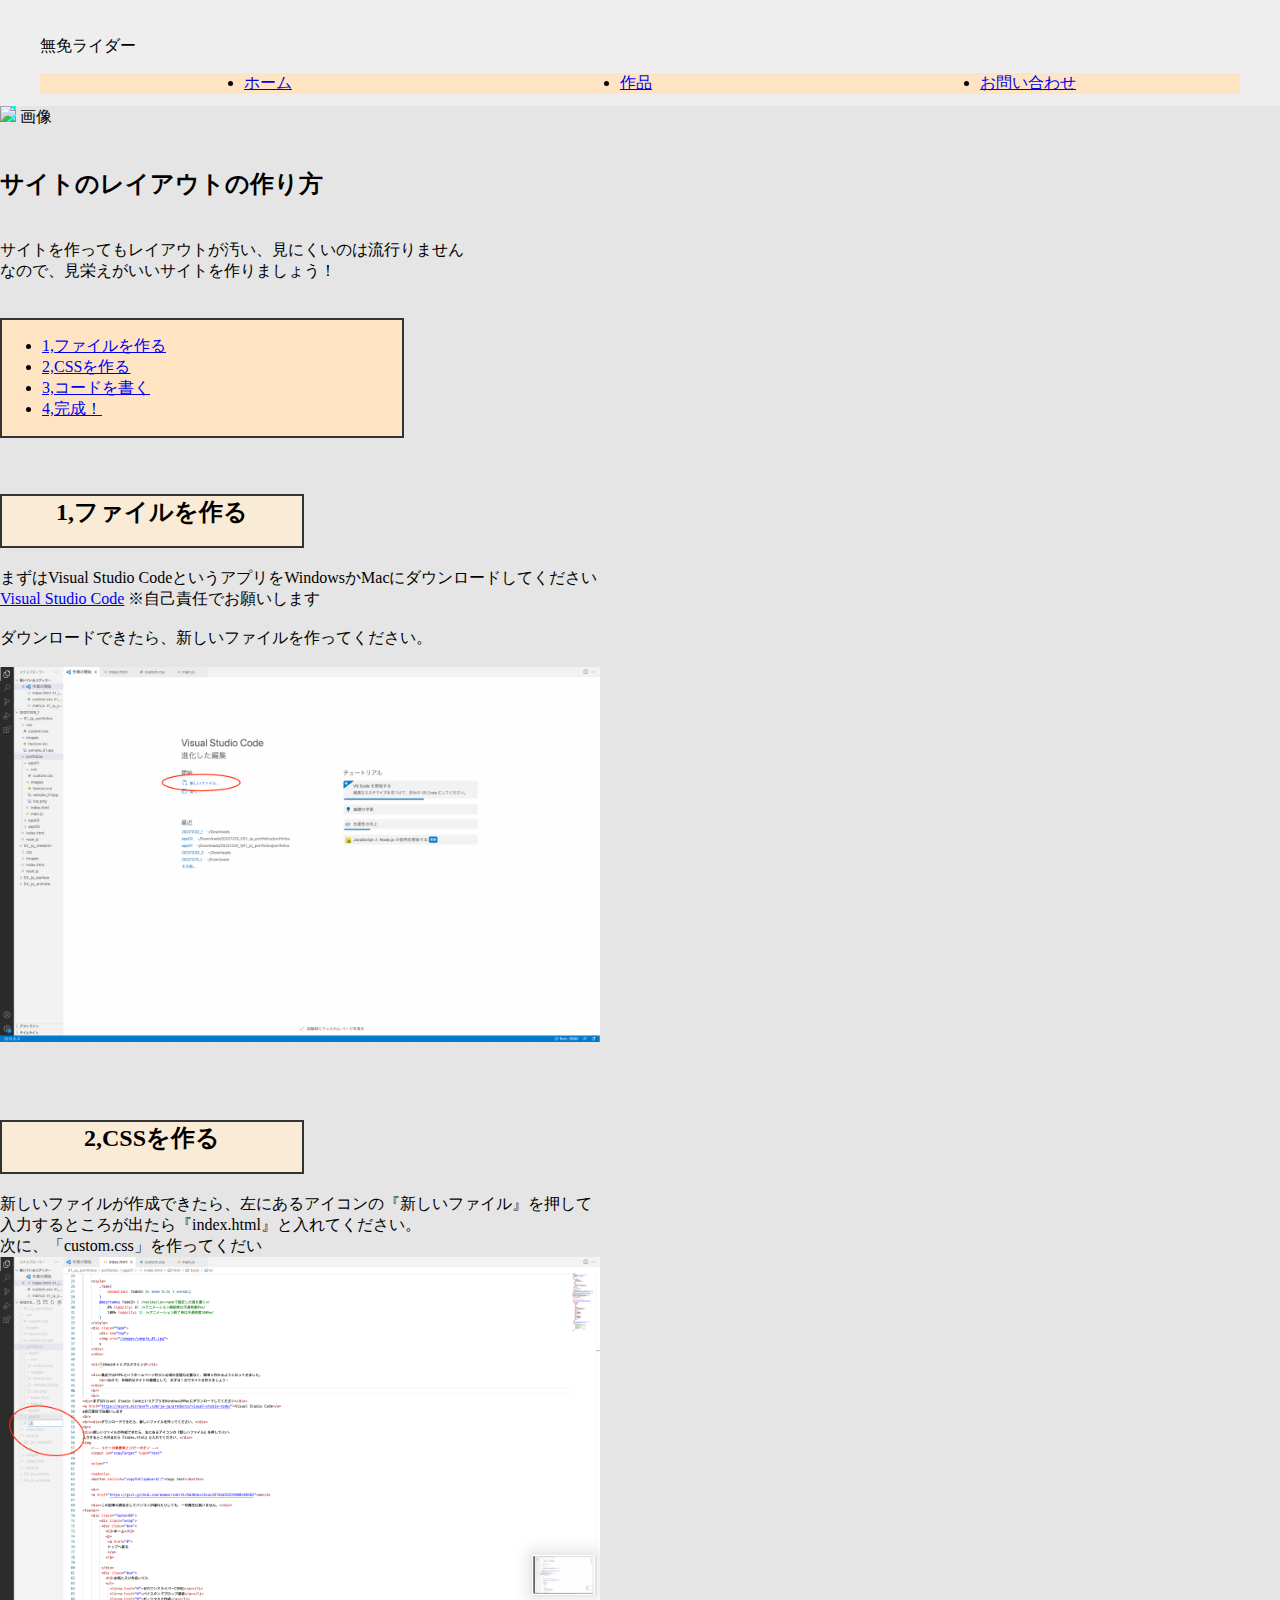
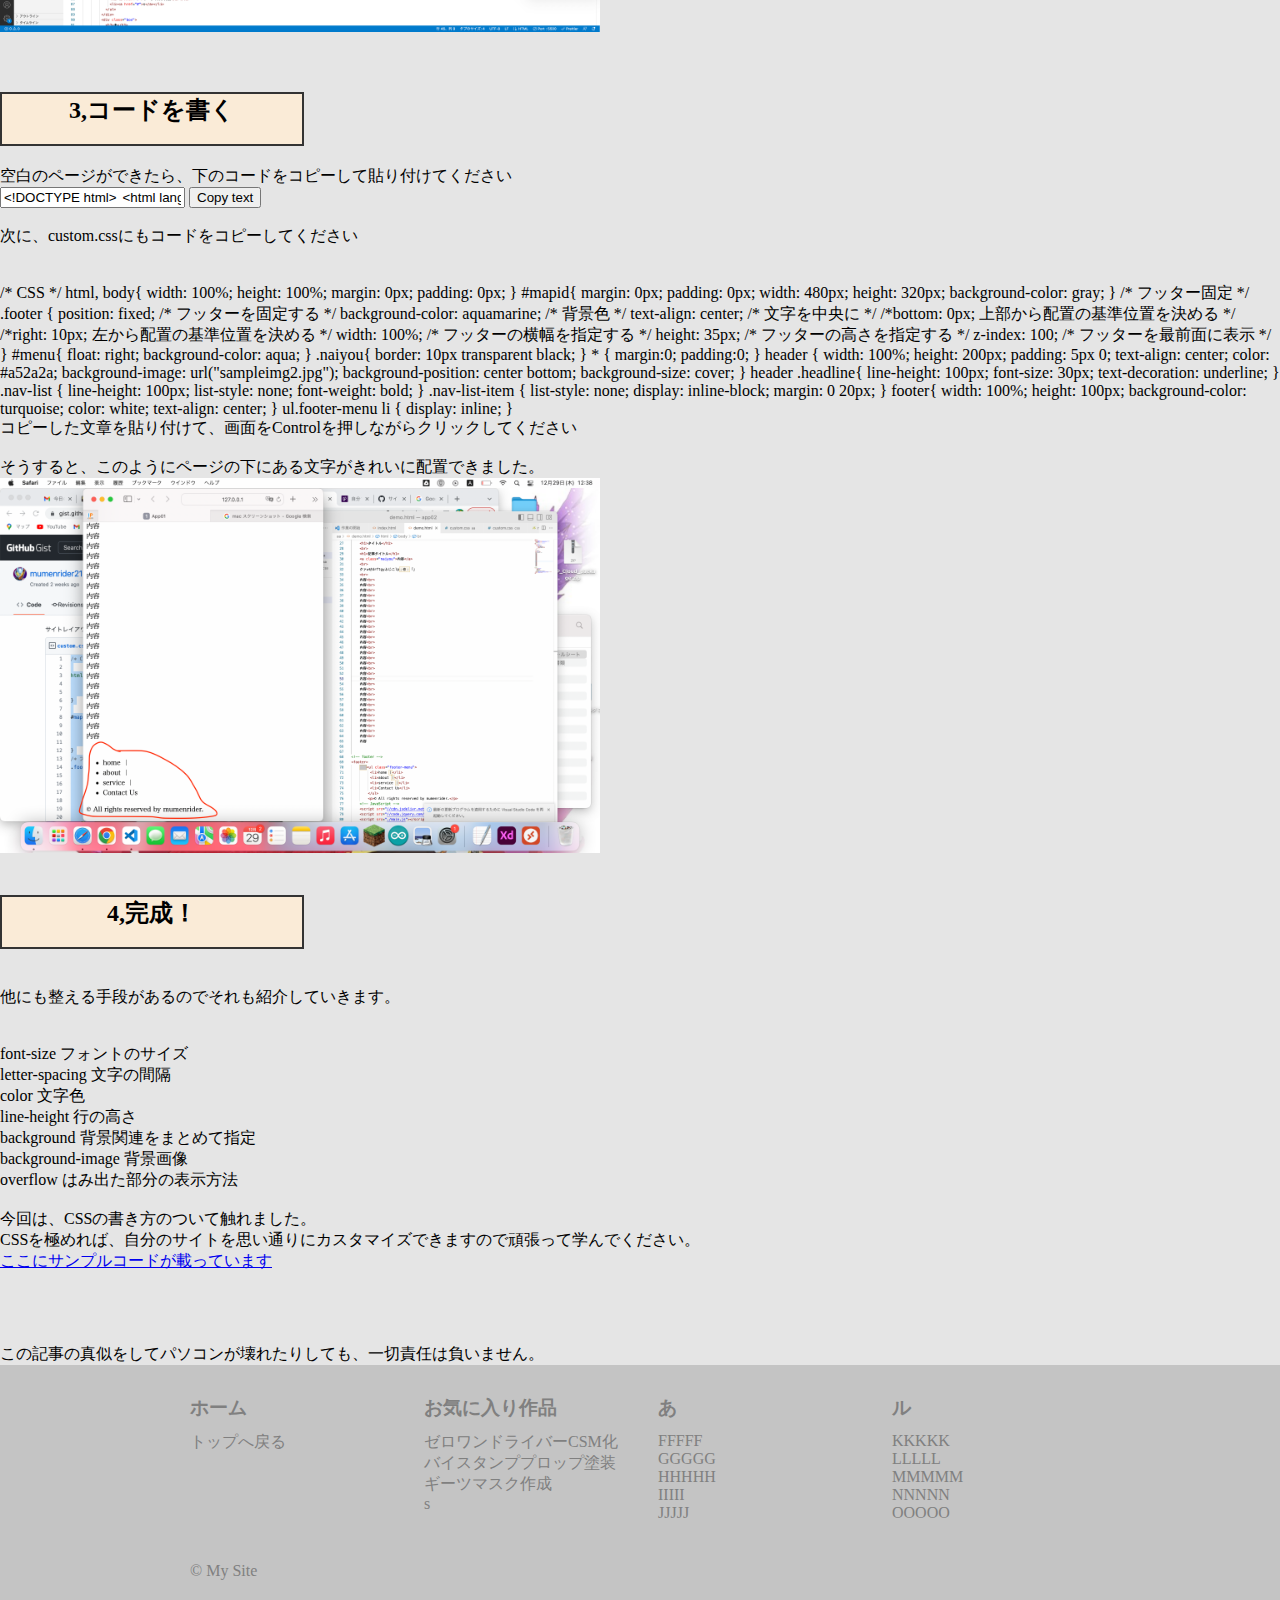
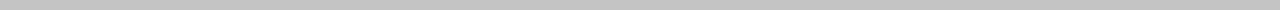
==== portfolios/app02/index.html @ 3cbd824f "Add files via upload" ====
<!DOCTYPE html>
<html lang="ja">
<head>
	<meta charset="UTF-8"/>
	<meta name="viewport" content="width=device-width, initial-scale=1">
	<link rel="shortcut icon" href="./images/favicon.ico">
	<title>App01</title>
	<!-- CSS -->
	<link rel="stylesheet" href="./css/custom.css">
</head>
<body>


	<header id="header">
		<div class="inner">
		  <p class="logo">無免ライダー</p>
		  <ul class="navi">
			<li><a href="#">ホーム</a></li>
			<li><a href="#">作品</a></li>
			<li><a href="#">お問い合わせ</a></li>
		  </ul>
		</div>
	  </header>

	<style>
		.fade{
			animation: fadeIn 2s ease 0.3s 1 normal;
		}
		@keyframes fadeIn { /*animation-nameで設定した値を書く*/
			0% {opacity: 0} /*アニメーション開始時は不透明度0%*/
			100% {opacity: 1} /*アニメーション終了時は不透明度100%*/
		}
	</style>
	<div class="fade">
		<div id="top">
		<img src="/01_jq_portfolios/portfolios/app01/images/sample_01.jp">
		画像
	</div>
	</div>

	<h5>サイトのレイアウトの作り方</h5>

	<div>サイトを作ってもレイアウトが汚い、見にくいのは流行りません
		<br>なので、見栄えがいいサイトを作りましょう！
	</div>
	<br>
	<br>
	<div id="menubay">
	<ul>
		<li> <a href="#1">1,ファイルを作る</a></li>
		<li><a href="#2">2,CSSを作る</a></li>
		<li><a href="#3">3,コードを書く</a></li>
		<li><a href="#4">4,完成！</a></li>


	</ul>
</div>
<br>
<br>
<h2 id="1">1,ファイルを作る</h2>
<div>まずはVisual Studio CodeというアプリをWindowsかMacにダウンロードしてください</div>
<a href="https://azure.microsoft.com/ja-jp/products/visual-studio-code/">Visual Studio Code</a>
※自己責任でお願いします
<br>
<br><div>ダウンロードできたら、新しいファイルを作ってください。</div>
<br>

<div id="img1">
<img src="/images/html.png">
</div>

<br>
<br>
<br>
<h2 id="2">2,CSSを作る</h2>
<div>新しいファイルが作成できたら、左にあるアイコンの『新しいファイル』を押して<br>
入力するところが出たら『index.html』と入れてください。
<br>
次に、「custom.css」を作ってくだい
</div>
<img src="/images/html2.png">
<br>
<br>
<br>
<h2 id="3">3,コードを書く</h2>
<div>空白のページができたら、下のコードをコピーして貼り付けてください</div>

    <!-- コピー対象要素とコピーボタン -->
    <input id="copyTarget" type="text" 

	value='<!DOCTYPE html>
	<html lang="ja">
	<head>
		<meta charset="UTF-8"/>
		<meta name="viewport" content="width=device-width, initial-scale=1">
		<link rel="shortcut icon" href="./images/favicon.ico">
		<title>App01</title>
		<!-- CSS -->
		<link rel="stylesheet" href="./css/custom.css">
	</head>
	<body>
		<div class="footer">
	
			<div id="logo">サイト</div>
			<br>
			<div id="menu">
				<select name="example">
					<option>メニュー</option>
					<option>選択肢のサンプル1</option>
					<option>選択肢のサンプル2</option>
					</select>
			</div>
		
		</div>
	
	
		<h1>タイトル</h1>
		<br>
		<h1>記事タイトル</h1>
		<a class="naiyou">内容</a>
		<br>
		クァwせdrftgyふじこlp；＠：「」
		<br>
		内容<br>
		内容<br>
		内容<br>
		内容<br>
		内容<br>
		内容<br>
		内容<br>
		内容<br>
		内容<br>
		内容<br>
		内容<br>
		内容<br>
		内容<br>
		内容<br>
		内容<br>
		内容<br>
		内容<br>
		内容<br>
		内容<br>
		内容<br>
		内容<br>
		内容<br>
		内容<br>
		内容<br>
		内容<br>
		内容<br>
		内容<br>
		内容<br>
		内容<br>
		内容<br>
		内容<br>
		内容
	
	
	<!-- footer -->
	<footer>
		　　<ul class="footer-menu">
			 <li>home ｜</li>
			 <li>about ｜</li>
			 <li>service ｜</li>
			 <li>Contact Us</li>
			</ul>
			<p>© All rights reserved by mumenrider.</p>
		<!-- JavaScript -->
		<script src="//cdn.jsdelivr.net/npm/axios@0.21.1/dist/axios.min.js"></script>
		<script src="//code.jquery.com/jquery-3.6.1.min.js"></script>
		<script src="./main.js"></script>
	</body>
	</html>'
	
	readonly>
    <button onclick="copyToClipboard()">Copy text</button>

	<br>
	<br>
	<div>次に、custom.cssにもコードをコピーしてください</div><br><br>
	<div>  /* CSS */

		html, body{
			width: 100%; height: 100%;
			margin: 0px; padding: 0px;
		}
		
		#mapid{
			margin: 0px; padding: 0px;
			width: 480px; height: 320px;
			background-color: gray;
		}
		/* フッター固定 */
		.footer {
			position: fixed; /* フッターを固定する */
			background-color: aquamarine; /* 背景色 */
			text-align: center; /* 文字を中央に */
			/*bottom: 0px;  上部から配置の基準位置を決める */
			/*right: 10px;  左から配置の基準位置を決める */
			width: 100%; /* フッターの横幅を指定する */
			height: 35px; /* フッターの高さを指定する */
			z-index: 100; /* フッターを最前面に表示 */
		  }
		  #menu{
		float: right;
		background-color: aqua;
		
		}
		.naiyou{
			border: 10px transparent black;
		}
		
		
		* {
			margin:0; padding:0;
		  }
		  header {
			width: 100%;
			height: 200px;
			padding: 5px 0;
			text-align: center;
			color: #a52a2a;
			background-image: url("sampleimg2.jpg");
			background-position: center bottom;
			background-size: cover;
		  }
		  header .headline{
			  line-height: 100px;
			  font-size: 30px;
			  text-decoration: underline;
		  }
		  .nav-list {
			  line-height: 100px;
			  list-style: none;
			  font-weight: bold;
		  }
		  .nav-list-item {
			list-style: none;
			display: inline-block;
			margin: 0 20px;
		  }
		  footer{
			  width: 100%;
			  height: 100px;
			  background-color: turquoise;
			  color: white;
			  text-align: center;
		  }
		  ul.footer-menu li {
		  display: inline;
		  }</div>
	
	<div>コピーした文章を貼り付けて、画面をControlを押しながらクリックしてください</div>
	<br><div>そうすると、このようにページの下にある文字がきれいに配置できました。</div>
	<img src="/portfolios/app02/images/1.png">
	<br>
	<br>
	<h2 id="4">4,完成！</h2>
	<br><div>他にも整える手段があるのでそれも紹介していきます。</div>
	<br>
	<br>font-size	フォントのサイズ
	<br>letter-spacing	文字の間隔
	<br>color	文字色
	<br>line-height	行の高さ
	<br>background	背景関連をまとめて指定
	<br>background-image	背景画像
	<br>overflow	はみ出た部分の表示方法
	<br>
	<br> 
<div>今回は、CSSの書き方のついて触れました。<br>
	CSSを極めれば、自分のサイトを思い通りにカスタマイズできますので頑張って学んでください。
</div>
	<a href="https://gist.github.com/mumenrider21/6a36dec12cac327ddd53235980c98563">ここにサンプルコードが載っています</a>

	<br>
	<br>




	<br>
	<br>
	<br>

	<div>この記事の真似をしてパソコンが壊れたりしても、一切責任は負いません。</div>
<footer>
	<div class="footer05">
		<div class="wrap">
		 <div class="box">
		   <h3>ホーム</h3>
		   <p>
			<a href="#">
			トップへ戻る
			</a>
		   </p>

		 </div>
		 <div class="box">
		   <h3>お気に入り作品</h3>
		   <ul>
			 <li><a href="#">ゼロワンドライバーCSM化</a></li>
			 <li><a href="#">バイスタンププロップ塗装</a></li>
			 <li><a href="#">ギーツマスク作成</a></li>
			 <li><a href="#">s</a></li>
		   </ul>
		 </div>
		 <div class="box">
		   <h3>あ</h3>
		   <ul>
		   <li><a href="#">FFFFF</a></li>
		   <li><a href="#">GGGGG</a></li>
		   <li><a href="#">HHHHH</a></li>
		   <li><a href="#">IIIII</a></li>
		   <li><a href="#">JJJJJ</a></li>
		   </ul>
		 </div>
		 <div class="box">
		   <h3>ル</h3>
		   <ul>
		   <li><a href="#">KKKKK</a></li>
		   <li><a href="#">LLLLL</a></li>
		   <li><a href="#">MMMMM</a></li>
		   <li><a href="#">NNNNN</a></li>
		   <li><a href="#">OOOOO</a></li>
		   </ul>
		 </div>
		 <p class="copyright">
		   &copy; My Site
		 </p>
		</div>
	   </div>
</footer>		
																																														<!-- JavaScript -->
	<script src="//cdn.jsdelivr.net/npm/axios@0.21.1/dist/axios.min.js"></script>
	<script src="//code.jquery.com/jquery-3.6.1.min.js"></script>
	<script src="./main.js"></script>

	<script>
function copyToClipboard() {
            // コピー対象をJavaScript上で変数として定義する
            var copyTarget = document.getElementById("copyTarget");

            // コピー対象のテキストを選択する
            copyTarget.select();

            // 選択しているテキストをクリップボードにコピーする
            document.execCommand("Copy");

            // コピーをお知らせする
            alert("コピーできました！ : " + copyTarget.value);
        }

	</script>
</body>
</html>
---- portfolios/app02/css/custom.css ----
/* CSS */

html, body{
	width: 100%; height: 100%;
	margin: 0px; padding: 0px;
}

html{
	background-color: #e5e5e5;
}
body {
	background-image: url("");
	background-repeat: no-repeat;
	background-attachment: fixed;
	background-size: cover;
  }

  
#mapid{
	margin: 0px; padding: 0px;
	width: 480px; height: 320px;
	background-color: gray;
}


header {
	z-index: 999;
	top: 0;
	left: 0;
	width: 100%;
	padding: 20px 40px;
	box-sizing: border-box;
	background-color: darkgray;
	background: #EEE;
	height: 106px;

  }
  #header.scroll {
	position: fixed;
	background: #EEE;
	animation-name: anime;
	animation-duration: 0.3s;
	opacity: 0.5;

  }
  @keyframes anime {
	0% {
	  opacity: 0;
	}
	100% {
	  opacity: 0.8;
	}
	
  }
  .navi{
	background-color:bisque;
	display: flex;
justify-content: space-around;
}
img{
	width: 600px;
	background-color: aqua;
}











.footer05 {
	color: #808080;
	background: #e5e5e5;
	padding: 30px;
	background-color:#c4c4c4
   }
   .footer05 a {
	color: #808080;
	text-decoration: none;
   }
   .footer05 li a:hover {
	text-decoration: underline;
   }
   .footer05 .wrap {
	width: 900px;
	margin: 0 auto;
	display: flex;
	flex-wrap: wrap;
	justify-content: space-between;
   }
   .footer05 .wrap h3 {
	margin: 0 0 10px 0;
	padding: 0;
	border-bottom: 1px #c4c4c4 solid;
   }
   .footer05 .wrap p {
	margin: 0;
	padding: 0 0 20px 0;
   }
   .footer05 .wrap .box {
	width: 22%;
   }
   .footer05 .wrap .box ul {
	margin: 0;
	padding: 0 0 20px 0;
	list-style: none;
   }
   .footer05 .wrap .copyright {
	width: 100%;
	padding: 20px 0 0 0;
   }
   
   @media only screen and (max-width: 599px) {
   .footer05 .wrap {
	width: 100%;
	padding: 0 20px;
	box-sizing: border-box;
   }
   .footer05 .wrap h3 {
	border: none;
   }
   .footer05 .wrap .box {
	width: 100%;
   }
   .footer05 .wrap .box ul {
	border-top: 1px #c4c4c4 solid;
   }
   .footer05 .wrap .box ul li a {
	display: block;
	padding: 5px 15px;
	border-bottom: 1px #c4c4c4 solid;
   }
   }




  
  canvas {
	background-image: radial-gradient(#666, #333);
  }
  
  #instructions {
	position: absolute;
	color: #fff;
	bottom: 0;
	padding-bottom: 6px;
	font-family: sans-serif;
	width: 100%;
	text-align: center;
	pointer-events: none;
  }
















h5{
	font-size: 150%;
}
#menubay{
background-color:bisque;
width: 400px;
border: 2px solid #333;
}
h2{
	background-color: antiquewhite;
	width: 300px;
	height: 50px;
	text-align: center;
	border: 2px solid #333;
}
---- portfolios/app02/css/custom.css ----
/* CSS */

html, body{
	width: 100%; height: 100%;
	margin: 0px; padding: 0px;
}

html{
	background-color: #e5e5e5;
}
body {
	background-image: url("");
	background-repeat: no-repeat;
	background-attachment: fixed;
	background-size: cover;
  }

  
#mapid{
	margin: 0px; padding: 0px;
	width: 480px; height: 320px;
	background-color: gray;
}


header {
	z-index: 999;
	top: 0;
	left: 0;
	width: 100%;
	padding: 20px 40px;
	box-sizing: border-box;
	background-color: darkgray;
	background: #EEE;
	height: 106px;

  }
  #header.scroll {
	position: fixed;
	background: #EEE;
	animation-name: anime;
	animation-duration: 0.3s;
	opacity: 0.5;

  }
  @keyframes anime {
	0% {
	  opacity: 0;
	}
	100% {
	  opacity: 0.8;
	}
	
  }
  .navi{
	background-color:bisque;
	display: flex;
justify-content: space-around;
}
img{
	width: 600px;
	background-color: aqua;
}











.footer05 {
	color: #808080;
	background: #e5e5e5;
	padding: 30px;
	background-color:#c4c4c4
   }
   .footer05 a {
	color: #808080;
	text-decoration: none;
   }
   .footer05 li a:hover {
	text-decoration: underline;
   }
   .footer05 .wrap {
	width: 900px;
	margin: 0 auto;
	display: flex;
	flex-wrap: wrap;
	justify-content: space-between;
   }
   .footer05 .wrap h3 {
	margin: 0 0 10px 0;
	padding: 0;
	border-bottom: 1px #c4c4c4 solid;
   }
   .footer05 .wrap p {
	margin: 0;
	padding: 0 0 20px 0;
   }
   .footer05 .wrap .box {
	width: 22%;
   }
   .footer05 .wrap .box ul {
	margin: 0;
	padding: 0 0 20px 0;
	list-style: none;
   }
   .footer05 .wrap .copyright {
	width: 100%;
	padding: 20px 0 0 0;
   }
   
   @media only screen and (max-width: 599px) {
   .footer05 .wrap {
	width: 100%;
	padding: 0 20px;
	box-sizing: border-box;
   }
   .footer05 .wrap h3 {
	border: none;
   }
   .footer05 .wrap .box {
	width: 100%;
   }
   .footer05 .wrap .box ul {
	border-top: 1px #c4c4c4 solid;
   }
   .footer05 .wrap .box ul li a {
	display: block;
	padding: 5px 15px;
	border-bottom: 1px #c4c4c4 solid;
   }
   }




  
  canvas {
	background-image: radial-gradient(#666, #333);
  }
  
  #instructions {
	position: absolute;
	color: #fff;
	bottom: 0;
	padding-bottom: 6px;
	font-family: sans-serif;
	width: 100%;
	text-align: center;
	pointer-events: none;
  }
















h5{
	font-size: 150%;
}
#menubay{
background-color:bisque;
width: 400px;
border: 2px solid #333;
}
h2{
	background-color: antiquewhite;
	width: 300px;
	height: 50px;
	text-align: center;
	border: 2px solid #333;
}
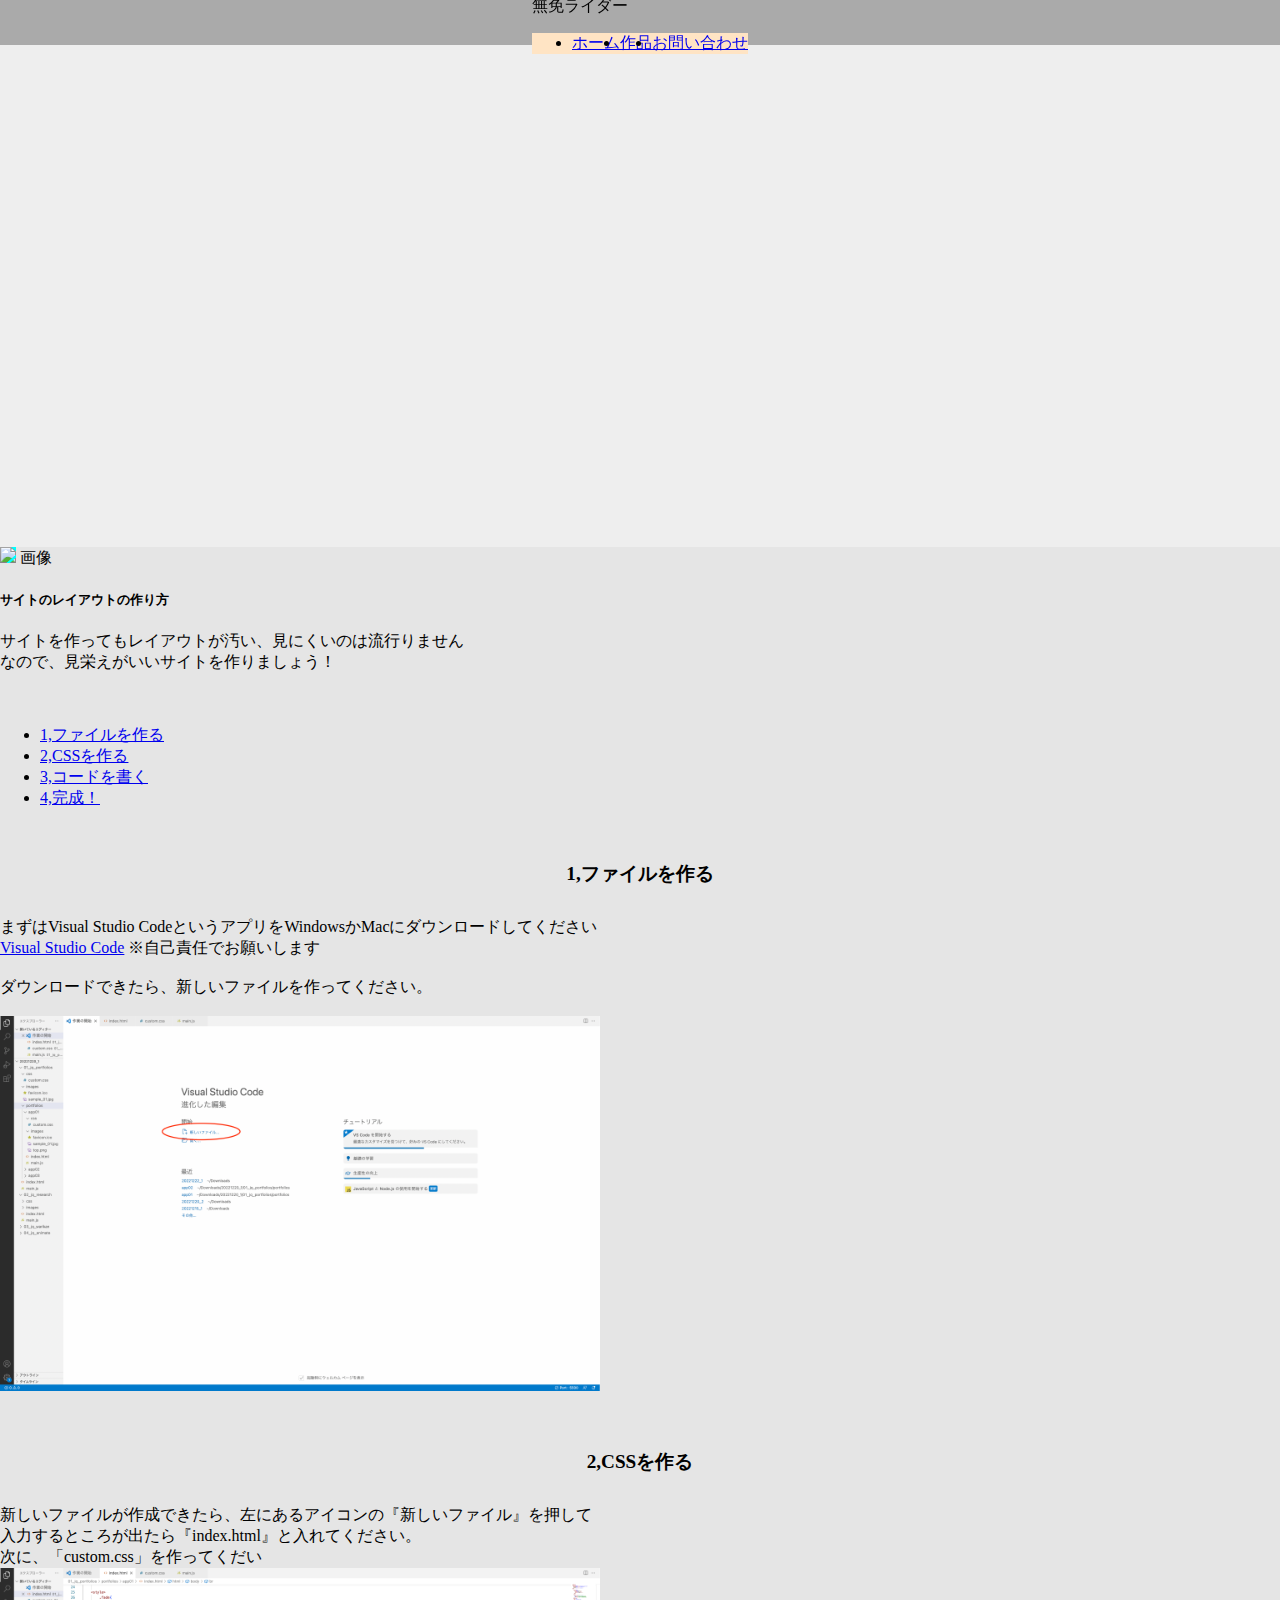
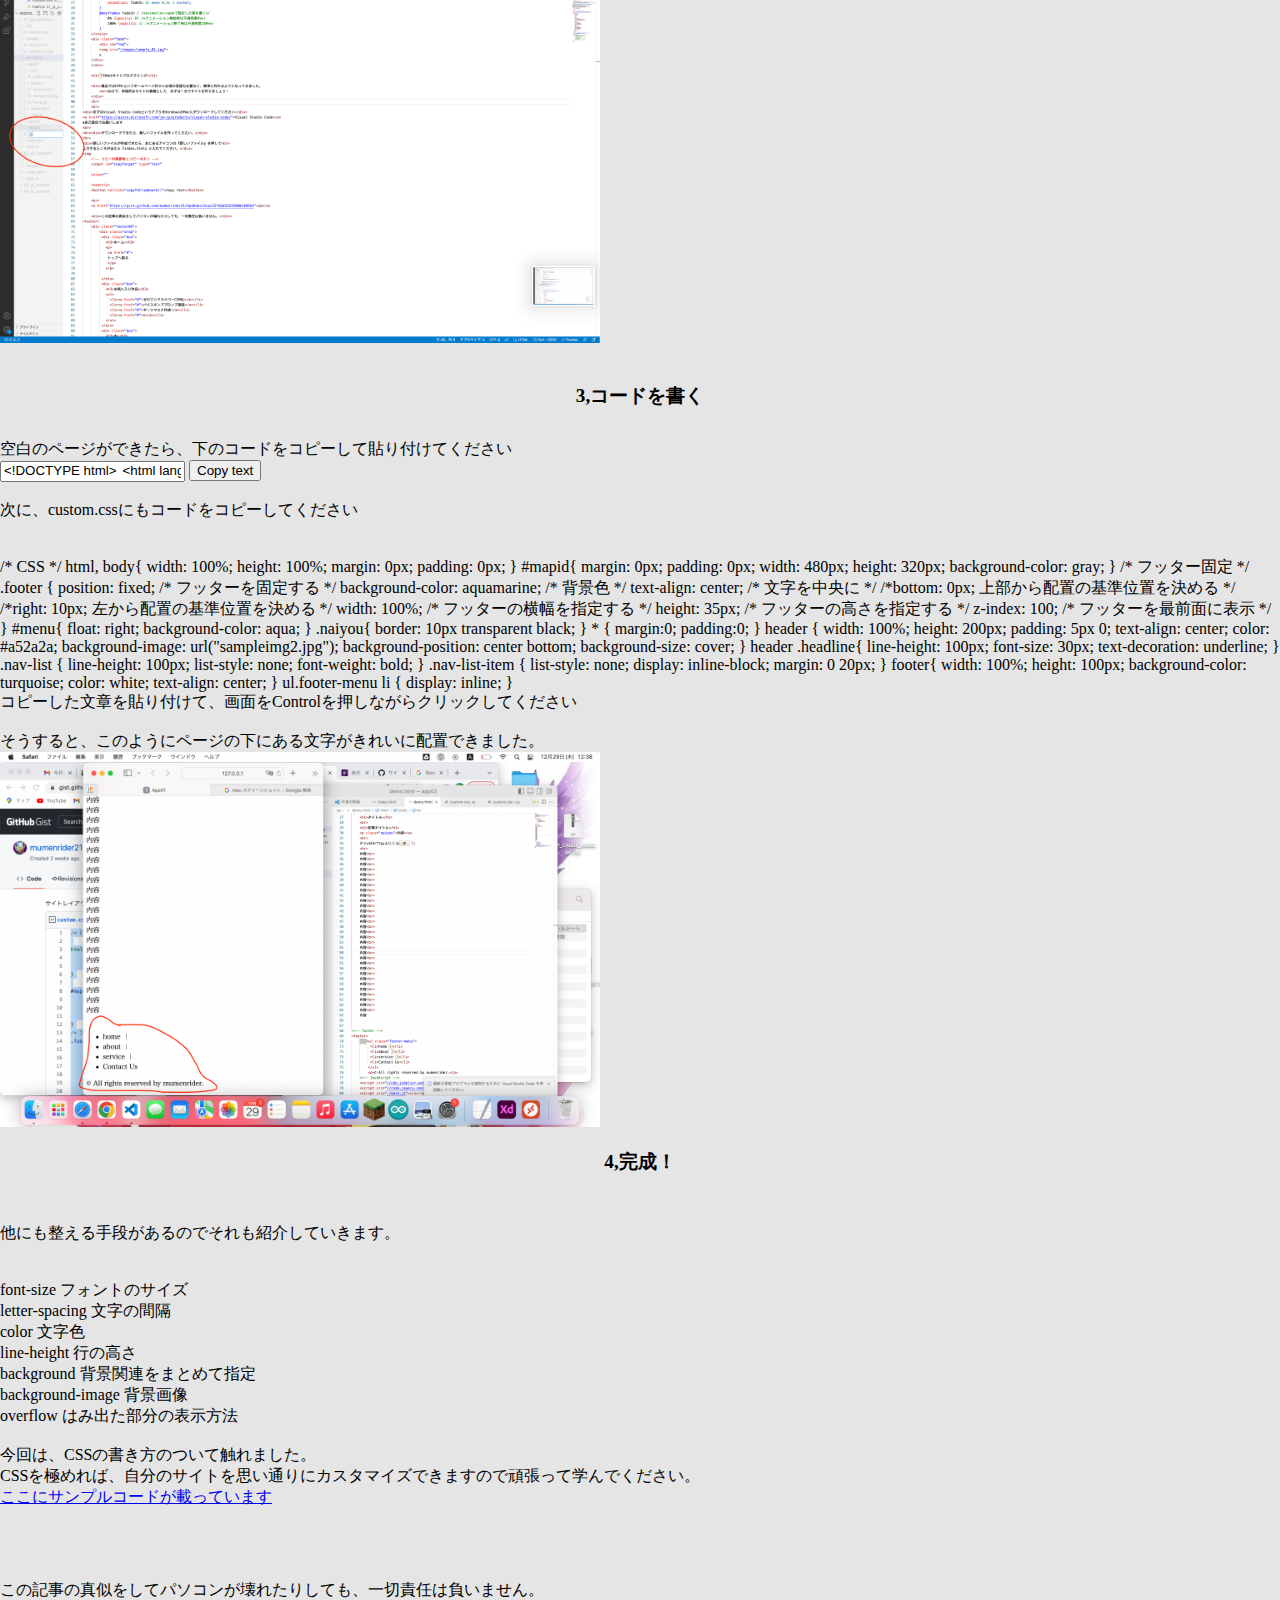
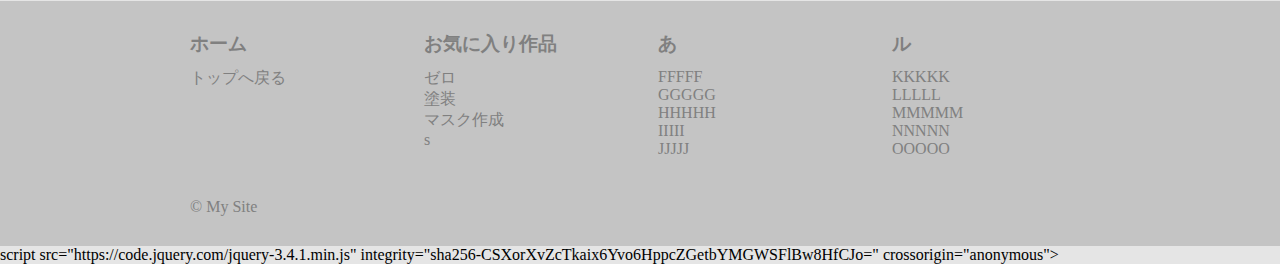
==== commit e07b31d6: "Add files via upload" ====
--- a/portfolios/app02/index.html
+++ b/portfolios/app02/index.html
@@ -7,9 +7,30 @@
 	<title>App01</title>
 	<!-- CSS -->
 	<link rel="stylesheet" href="./css/custom.css">
+
+
+
+
+
+
+
+	<link rel="stylesheet" type="text/css" href="https://coco-factory.jp/ugokuweb/wp-content/themes/ugokuweb/data/reset.css">
+<link rel="stylesheet" type="text/css" href="https://coco-factory.jp/ugokuweb/wp-content/themes/ugokuweb/data/5-1-9/css/5-1-9.css">
 </head>
 <body>
-
+  <header id="header" class="DownMove">
+    <h1>Logo</h1>
+    <nav>
+    <ul id="g-navi">
+      <li><a href="#area-1">Area1</a></li>
+      <li><a href="#area-2">Area2</a></li>
+      <li><a href="#area-3">Area3</a></li>
+      <li><a href="#area-4">Area4</a></li>
+    </ul>
+  </nav>
+  </header>
+	<div id="header">
+		<p>ヘッダー
 
 	<header id="header">
 		<div class="inner">
@@ -22,6 +43,13 @@
 		</div>
 	  </header>
 
+
+	</p>
+</div>
+
+<div id="contents">
+</div>
+
 	<style>
 		.fade{
 			animation: fadeIn 2s ease 0.3s 1 normal;
@@ -37,7 +65,11 @@
 		画像
 	</div>
 	</div>
-
+	
+
+			
+	
+	  
 	<h5>サイトのレイアウトの作り方</h5>
 
 	<div>サイトを作ってもレイアウトが汚い、見にくいのは流行りません
@@ -297,9 +329,9 @@
 		 <div class="box">
 		   <h3>お気に入り作品</h3>
 		   <ul>
-			 <li><a href="#">ゼロワンドライバーCSM化</a></li>
-			 <li><a href="#">バイスタンププロップ塗装</a></li>
-			 <li><a href="#">ギーツマスク作成</a></li>
+			 <li><a href="#">ゼロ</a></li>
+			 <li><a href="#">塗装</a></li>
+			 <li><a href="#">マスク作成</a></li>
 			 <li><a href="#">s</a></li>
 		   </ul>
 		 </div>
@@ -334,6 +366,9 @@
 	<script src="//code.jquery.com/jquery-3.6.1.min.js"></script>
 	<script src="./main.js"></script>
 
+	script src="https://code.jquery.com/jquery-3.4.1.min.js" integrity="sha256-CSXorXvZcTkaix6Yvo6HppcZGetbYMGWSFlBw8HfCJo=" crossorigin="anonymous"></script>
+<script src="https://coco-factory.jp/ugokuweb/wp-content/themes/ugokuweb/data/5-1-9/js/5-1-9.js"></script>
+
 	<script>
 function copyToClipboard() {
             // コピー対象をJavaScript上で変数として定義する
@@ -350,5 +385,21 @@
         }
 
 	</script>
+
+
+<script>
+	document.querySelectorAll('.left').forEach(elm => {
+		elm.onclick = function () {
+			let ul = elm.parentNode.querySelector('ul');
+			ul.scrollLeft -= ul.clientWidth;
+		};
+	});
+	document.querySelectorAll('.right').forEach(elm => {
+		elm.onclick = function () {
+			let ul = elm.parentNode.querySelector('ul');
+			ul.scrollLeft += ul.clientWidth;
+		};
+	});
+	</script>
 </body>
 </html>--- a/portfolios/app02/css/custom.css
+++ b/portfolios/app02/css/custom.css
@@ -66,6 +66,34 @@
 
 
 
+#header{
+	position: fixed;
+	top: 0;
+	z-index: 20;
+	
+	display: flex;
+	justify-content: center;
+	align-items: center;
+	
+	width: 100%;
+	height: 45px;
+	background-color: #aaa;
+	transition: all 0.3s ease-out;
+  }
+  #header.fixed-hide{
+	top: -45px;
+  }
+  
+  #contents{
+	display: flex;
+	justify-content: center;
+	align-items: center;
+	
+	height: 500px;
+	padding-top: 47px;
+	background-color: #eee;
+  }
+
 
 
 
@@ -162,26 +190,182 @@
 
 
 
-
-
-
-
-
-
-
-
-h5{
-	font-size: 150%;
-}
-#menubay{
-background-color:bisque;
-width: 400px;
-border: 2px solid #333;
-}
+  <style>
+.hscroll {
+	width:200px;
+	height:200px;
+	position:relative;
+	border:1px solid lightgray;
+}
+.hscroll ul {
+	padding:0;
+	margin:0;
+	width:100%;
+	height:100%;
+	overflow:hidden;
+	white-space:nowrap;
+	scroll-snap-type:x mandatory;
+	scroll-behavior:smooth;
+}
+.hscroll img {
+	width:100%;
+	height:100%;
+	object-fit:contain;
+}
+.hscroll li {
+	list-style:none;
+	display:inline-block;
+	scroll-snap-align:center;
+	width:100%;
+	height:100%;
+}
+.arrow {
+	top:0;
+	position:absolute;
+	width:8%;
+	height:100%;
+	background:rgba(255,255,255,0.3);
+	cursor:pointer;
+}
+.arrow:before {
+	content:'';
+	position:absolute;
+	width:10px;
+	height:10px;
+	border-left:4px solid gray;
+	border-bottom:4px solid gray;
+}
+.left {
+	left:0px;
+}
+.left:before {
+	top:calc(50% - 10px);
+	left:calc(50% - 4px);
+	transform:rotate(45deg);
+}
+.right {
+	right:0;
+}
+.right:before {
+	top:calc(50% - 10px);
+	right:calc(50% - 6px);
+	transform:rotate(-135deg);
+}
+@media screen and (max-width:480px) {
+	.hscroll ul {
+		overflow-x:auto;
+	}
+}
+</style>
+
+
+
+
+
+
+
+
+  #header{
+    /*fixedで上部固定*/
+  position: fixed;
+  height: 70px;
+  width:100%;
+    z-index: 999;/*最前面へ*/
+  /*以下はレイアウトのためのCSS*/
+  display: flex;
+  justify-content: space-between;
+  align-items: center;
+  background:#333;
+  color:#fff;
+  text-align: center;
+  padding: 20px;
+}
+
+/*　上に上がる動き　*/
+
+#header.UpMove{
+  animation: UpAnime 0.5s forwards;
+}
+
+@keyframes UpAnime{
+  from {
+    opacity: 1;
+  transform: translateY(0);
+  }
+  to {
+    opacity: 0;
+  transform: translateY(-100px);
+  }
+}
+
+/*　下に下がる動き　*/
+
+#header.DownMove{
+  animation: DownAnime 0.5s forwards;
+}
+@keyframes DownAnime{
+  from {
+    opacity: 0;
+  transform: translateY(-100px);
+  }
+  to {
+    opacity: 1;
+  transform: translateY(0);
+  }
+}
+
+/*========= レイアウトのためのCSS ===============*/
+
+h1{
+  font-size:1.2rem;
+}
+
 h2{
-	background-color: antiquewhite;
-	width: 300px;
-	height: 50px;
-	text-align: center;
-	border: 2px solid #333;
-}+  font-size:1.2rem;
+  text-align: center;
+  margin: 0 0 30px 0;
+}
+
+p{
+  margin-top:20px;  
+}
+
+small{
+  background:#333;
+  color:#fff;
+  display: block;
+  text-align: center;
+  padding:20px;
+}
+
+
+nav ul{
+  list-style: none;
+  display: flex;
+  justify-content: center;
+}
+
+nav ul li a{
+  display: block;
+  text-decoration: none;
+  color: #666;
+  padding:10px;
+  transition:all 0.3s;
+}
+
+nav ul li.current a,
+nav ul li a:hover,
+nav ul li a:active{
+  color:#fff; 
+}
+
+main {
+      padding-top: 70px;
+}
+section{
+  padding:30px;
+}
+
+section:nth-child(2n){
+  background:#f3f3f3; 
+}
--- a/portfolios/app02/css/custom.css
+++ b/portfolios/app02/css/custom.css
@@ -66,6 +66,34 @@
 
 
 
+#header{
+	position: fixed;
+	top: 0;
+	z-index: 20;
+	
+	display: flex;
+	justify-content: center;
+	align-items: center;
+	
+	width: 100%;
+	height: 45px;
+	background-color: #aaa;
+	transition: all 0.3s ease-out;
+  }
+  #header.fixed-hide{
+	top: -45px;
+  }
+  
+  #contents{
+	display: flex;
+	justify-content: center;
+	align-items: center;
+	
+	height: 500px;
+	padding-top: 47px;
+	background-color: #eee;
+  }
+
 
 
 
@@ -162,26 +190,182 @@
 
 
 
-
-
-
-
-
-
-
-
-h5{
-	font-size: 150%;
-}
-#menubay{
-background-color:bisque;
-width: 400px;
-border: 2px solid #333;
-}
+  <style>
+.hscroll {
+	width:200px;
+	height:200px;
+	position:relative;
+	border:1px solid lightgray;
+}
+.hscroll ul {
+	padding:0;
+	margin:0;
+	width:100%;
+	height:100%;
+	overflow:hidden;
+	white-space:nowrap;
+	scroll-snap-type:x mandatory;
+	scroll-behavior:smooth;
+}
+.hscroll img {
+	width:100%;
+	height:100%;
+	object-fit:contain;
+}
+.hscroll li {
+	list-style:none;
+	display:inline-block;
+	scroll-snap-align:center;
+	width:100%;
+	height:100%;
+}
+.arrow {
+	top:0;
+	position:absolute;
+	width:8%;
+	height:100%;
+	background:rgba(255,255,255,0.3);
+	cursor:pointer;
+}
+.arrow:before {
+	content:'';
+	position:absolute;
+	width:10px;
+	height:10px;
+	border-left:4px solid gray;
+	border-bottom:4px solid gray;
+}
+.left {
+	left:0px;
+}
+.left:before {
+	top:calc(50% - 10px);
+	left:calc(50% - 4px);
+	transform:rotate(45deg);
+}
+.right {
+	right:0;
+}
+.right:before {
+	top:calc(50% - 10px);
+	right:calc(50% - 6px);
+	transform:rotate(-135deg);
+}
+@media screen and (max-width:480px) {
+	.hscroll ul {
+		overflow-x:auto;
+	}
+}
+</style>
+
+
+
+
+
+
+
+
+  #header{
+    /*fixedで上部固定*/
+  position: fixed;
+  height: 70px;
+  width:100%;
+    z-index: 999;/*最前面へ*/
+  /*以下はレイアウトのためのCSS*/
+  display: flex;
+  justify-content: space-between;
+  align-items: center;
+  background:#333;
+  color:#fff;
+  text-align: center;
+  padding: 20px;
+}
+
+/*　上に上がる動き　*/
+
+#header.UpMove{
+  animation: UpAnime 0.5s forwards;
+}
+
+@keyframes UpAnime{
+  from {
+    opacity: 1;
+  transform: translateY(0);
+  }
+  to {
+    opacity: 0;
+  transform: translateY(-100px);
+  }
+}
+
+/*　下に下がる動き　*/
+
+#header.DownMove{
+  animation: DownAnime 0.5s forwards;
+}
+@keyframes DownAnime{
+  from {
+    opacity: 0;
+  transform: translateY(-100px);
+  }
+  to {
+    opacity: 1;
+  transform: translateY(0);
+  }
+}
+
+/*========= レイアウトのためのCSS ===============*/
+
+h1{
+  font-size:1.2rem;
+}
+
 h2{
-	background-color: antiquewhite;
-	width: 300px;
-	height: 50px;
-	text-align: center;
-	border: 2px solid #333;
-}+  font-size:1.2rem;
+  text-align: center;
+  margin: 0 0 30px 0;
+}
+
+p{
+  margin-top:20px;  
+}
+
+small{
+  background:#333;
+  color:#fff;
+  display: block;
+  text-align: center;
+  padding:20px;
+}
+
+
+nav ul{
+  list-style: none;
+  display: flex;
+  justify-content: center;
+}
+
+nav ul li a{
+  display: block;
+  text-decoration: none;
+  color: #666;
+  padding:10px;
+  transition:all 0.3s;
+}
+
+nav ul li.current a,
+nav ul li a:hover,
+nav ul li a:active{
+  color:#fff; 
+}
+
+main {
+      padding-top: 70px;
+}
+section{
+  padding:30px;
+}
+
+section:nth-child(2n){
+  background:#f3f3f3; 
+}
